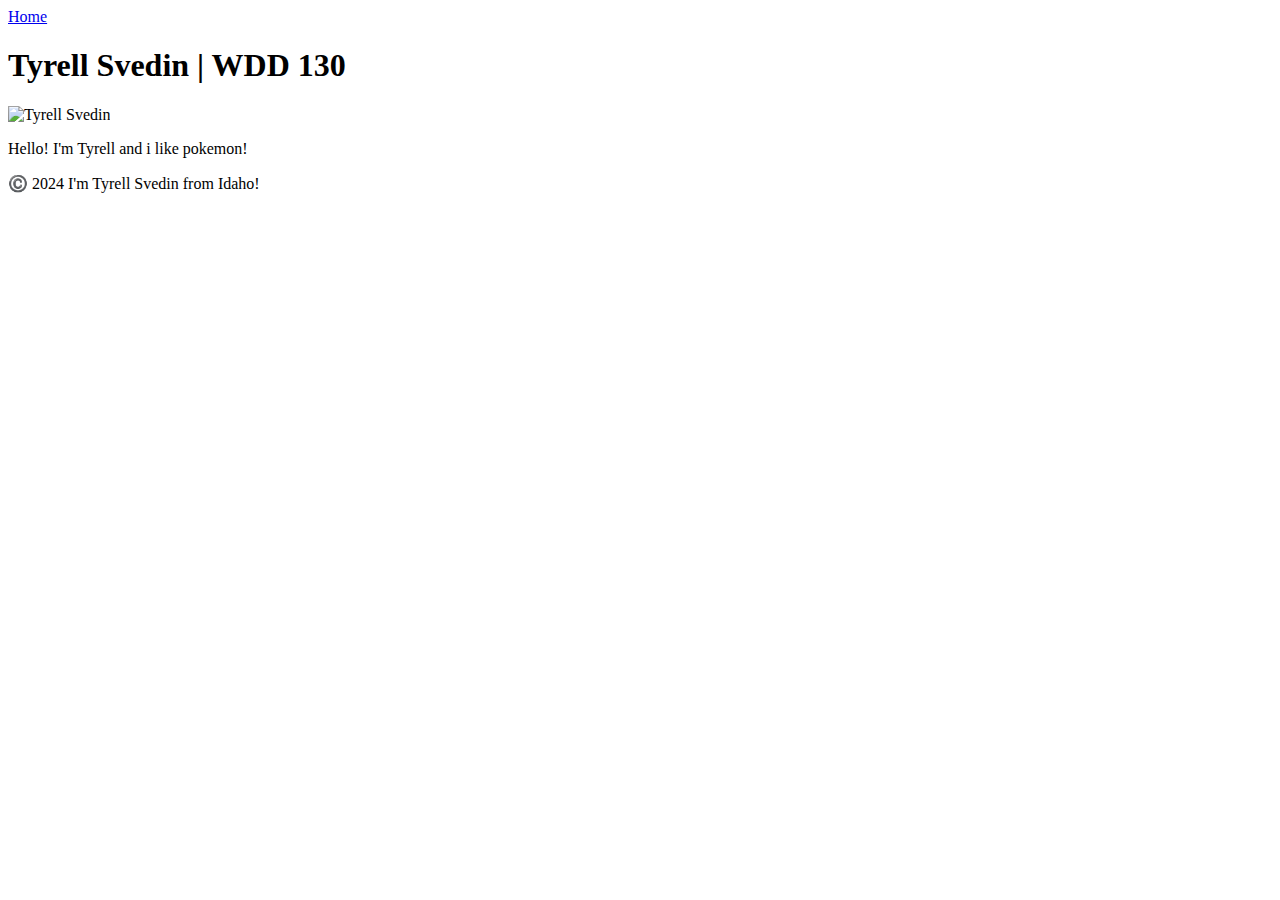
==== index.html @ 13eb0d45 "first commit" ====
<!DOCTYPE html>
<html lang="en-US">
    <head>
        <meta charset="UTF-8">
        <meta name="viewport" content="width=device-width, initial-scale=1.0">
        <title>Tyrell Thomas Svedin | WDD 130</title>
    </head>
    <body>
        <header>
            <nav>
                <a href="#">Home</a>
                <a href=""></a>
                <a href=""></a>
            </nav>
        </header>
        <main>
            <h1>Tyrell Svedin | WDD 130</h1>
            <img src="images/profile.PNG" alt="Tyrell Svedin" width="200">
            <p>Hello! I'm Tyrell and i like pokemon!</p>
        </main>
        <footer>
            <p>©️ 2024 I'm Tyrell Svedin from Idaho!</p>
        </footer>
    </body>
</html>
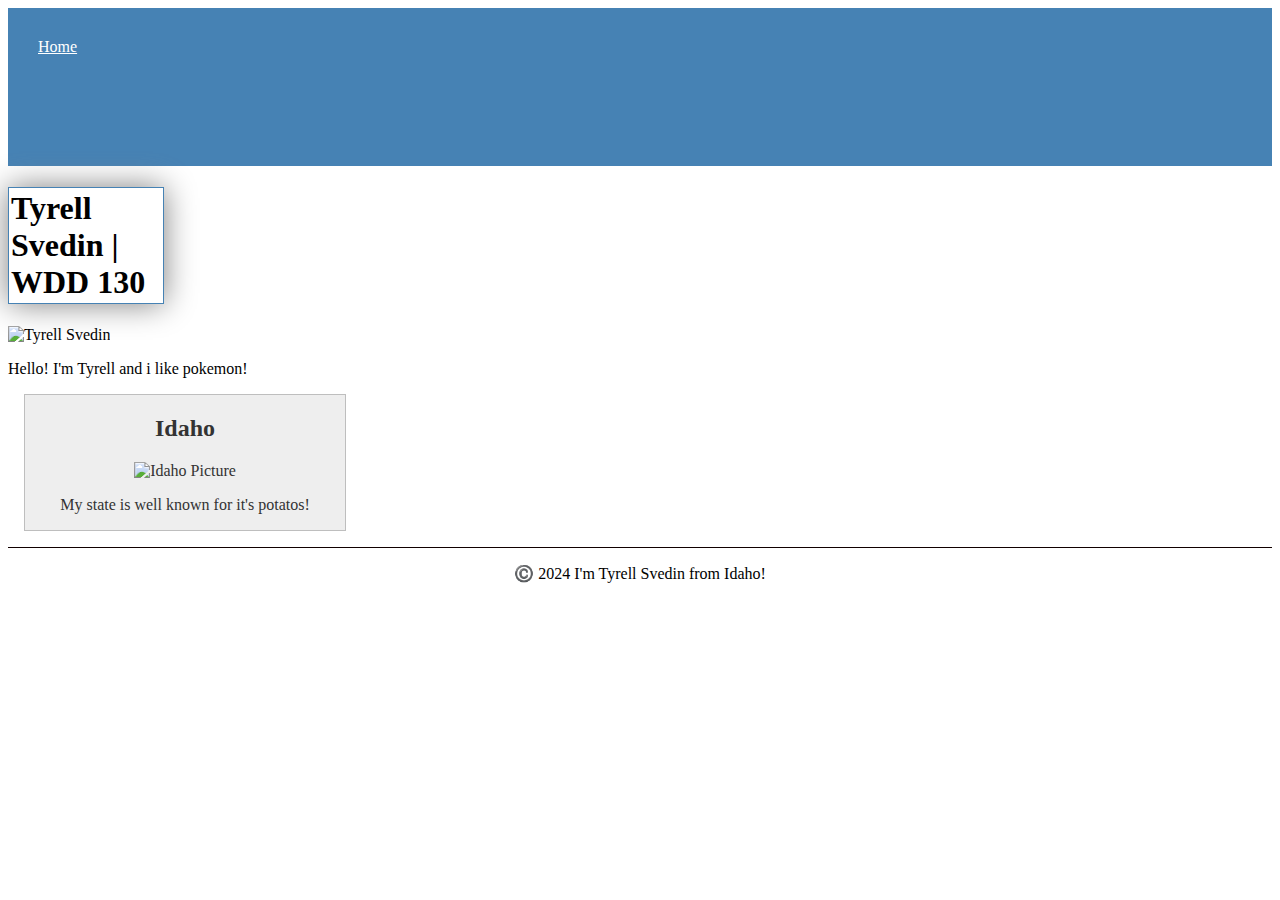
==== commit 54238cbc: "i made a change" ====
--- a/index.html
+++ b/index.html
@@ -4,6 +4,10 @@
         <meta charset="UTF-8">
         <meta name="viewport" content="width=device-width, initial-scale=1.0">
         <title>Tyrell Thomas Svedin | WDD 130</title>
+        <meta name="description" content="My home page will be using key works like my name,  the course and the purpose of the page.">
+        <meta name="author" content="Tyrell Svedin">
+        <link rel="stylesheet" href="styles.css">
+        
     </head>
     <body>
         <header>
@@ -18,6 +22,11 @@
             <img src="images/profile.PNG" alt="Tyrell Svedin" width="200">
             <p>Hello! I'm Tyrell and i like pokemon!</p>
         </main>
+        <aside>
+            <h2>Idaho</h2>
+            <img src="Idaho.jpeg" alt="Idaho Picture" width="200">
+            <p>My state is well known for it's potatos!</p>
+        </aside>
         <footer>
             <p>©️ 2024 I'm Tyrell Svedin from Idaho!</p>
         </footer>
--- a/styles.css
+++ b/styles.css
@@ -0,0 +1,47 @@
+nav {
+    background-color: steelblue;
+    padding: 10px;
+}
+nav a {
+    width: 200px;
+    color: white;
+    display: block;
+    padding: 20px;
+}
+h1 {
+    width: 150px;
+    height: auto;
+    border: 1px solid steelblue;
+    padding: 2px;
+    box-shadow: 0 0 30px gray;
+}
+p {
+    padding: 10px;
+}
+
+main {
+    max-width: 840px;
+}
+aside {
+    width: 20rem;
+    margin: 1rem;
+    border: 1px solid rgba(0, 0, 0, .2); /* 1 */
+    background-color: #eee;
+    color: #333;
+    text-align: center;
+    
+}
+aside img {
+    width: 200px;
+    height: auto;
+}
+main img {
+    width: 150px;
+    height: auto;
+}
+p { padding: 0;}
+footer {
+    margin-top: 15px;
+    border-top: 1px solid #100;
+    text-align: center;
+}
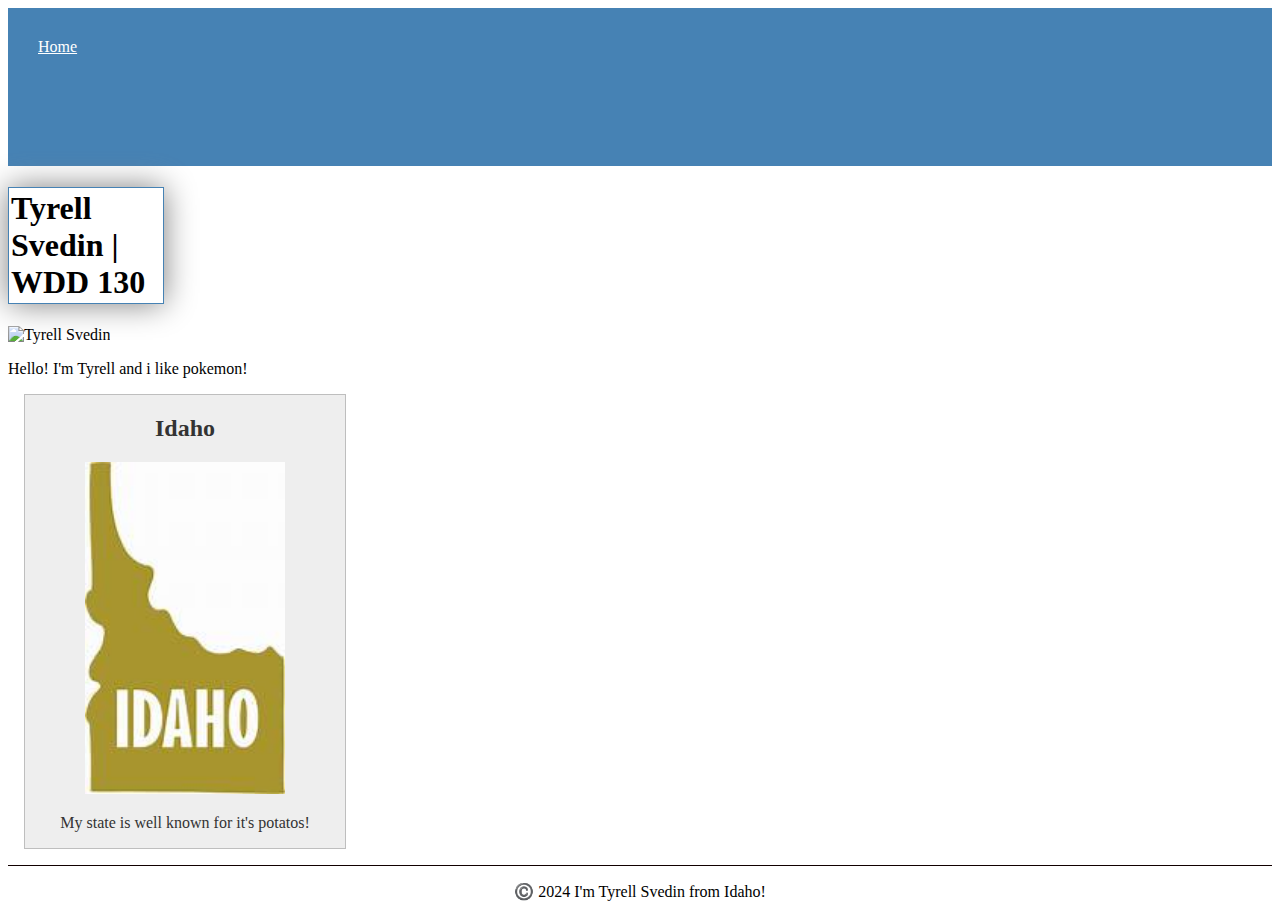
==== commit a59ef3a9: "1" ====
--- a/index.html
+++ b/index.html
@@ -24,7 +24,7 @@
         </main>
         <aside>
             <h2>Idaho</h2>
-            <img src="Idaho.jpeg" alt="Idaho Picture" width="200">
+            <img src="images/Idaho.jpeg" alt="Idaho Picture" width="200">
             <p>My state is well known for it's potatos!</p>
         </aside>
         <footer>
